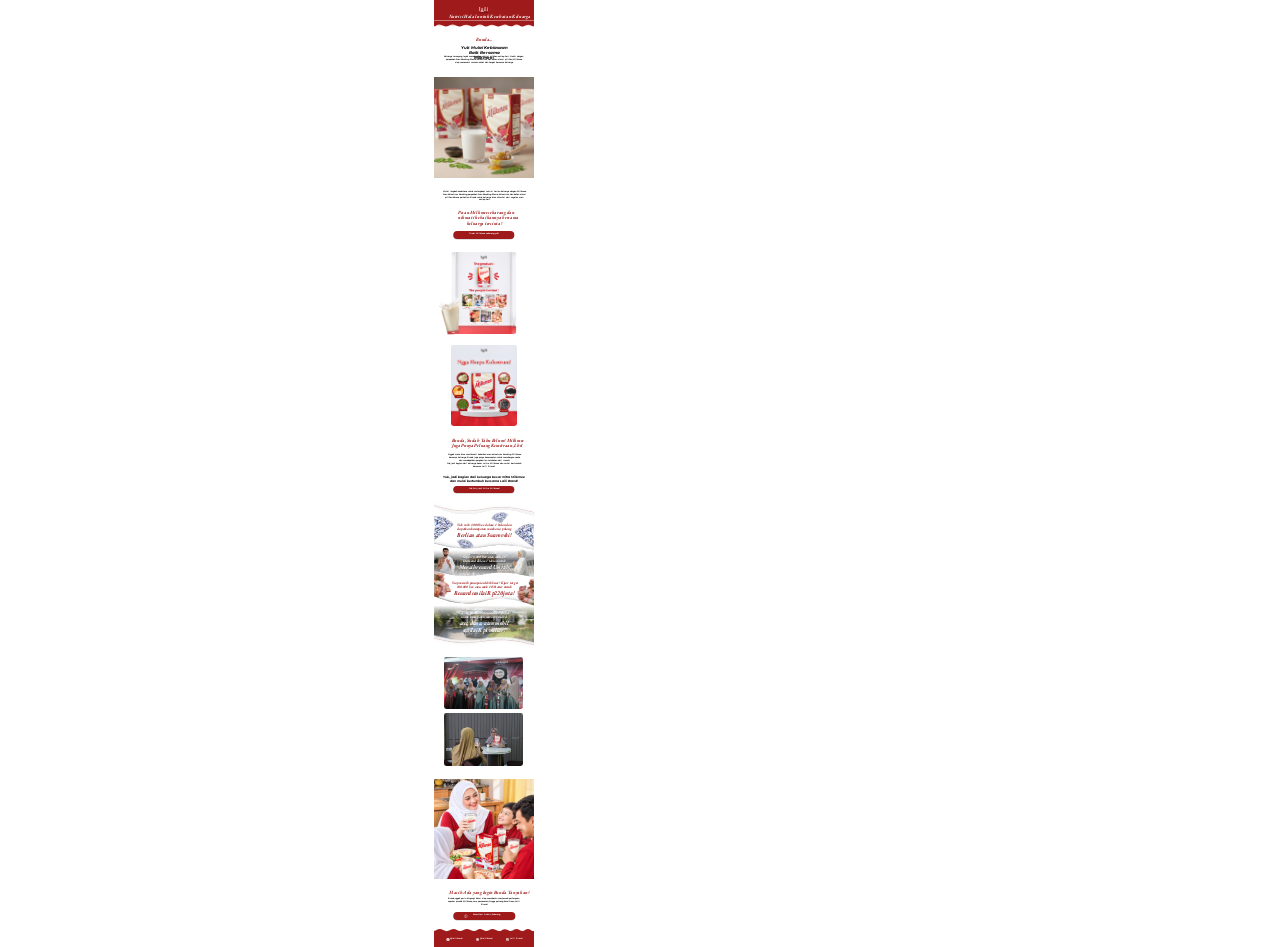
==== index.html @ 2f51f766 "Add files via upload" ====
<!doctype html>
<html lang="id">
<head>
  <meta charset="utf-8">
  <meta name="viewport" content="width=device-width, initial-scale=1">
  <meta name="description" content="Kenali Milkmee Susu Kolostrum Kambing dan kesempatan menjadi mitra Laili Brand.">
  <title>Milkmee | Laili Brand</title>
  <link rel="stylesheet" href="styles.css?v=2">
</head>
<body>
  <main class="landing-page">
    <header class="panel brand-header">
      <div class="position-absolute layout-contents left-neg-94px top-edge" data-node-id="74:51">
        <div class="center-horizontally position-absolute flex height-30px align-center justify-center left-calc-50pct-7-5px top-82px width-585px" data-node-id="3:224">
          <div class="flip-vertical fixed-flex-item">
            <div class="height-30px position-relative width-585px">
              <img alt="" class="position-absolute display-block inset-zero unrestricted-width svg-natural" src="assets/rectangle42.svg">
            </div>
          </div>
        </div>
        <div class="center-horizontally position-absolute flex height-30px align-center justify-center left-calc-50pct-plus-17-5px top-82px width-585px" data-node-id="61:82">
          <div class="flip-vertical fixed-flex-item">
            <div class="height-30px position-relative width-585px">
              <img alt="" class="position-absolute display-block inset-zero unrestricted-width svg-natural" src="assets/rectangle380.svg">
            </div>
          </div>
        </div>
        <div class="position-absolute background--9f1a1a height-82px left-edge top-edge width-412px" data-node-id="38:3"></div>
        <p class="center-horizontally wrap-text position-absolute display-type height-23px line-height-normal left-calc-50pct-0-5px upright font-size-20px center-text white-text top-59px width-335px" data-node-id="37:2">
          Nutrisi Halal untuk Kesehatan Keluarga
        </p>
        <div class="position-absolute height-20px left-187px box-shadow-0px-4px-4px-0px-rgba-0-0-0-0-25 top-29px width-37px" data-node-id="46:40" data-name="LOGO LAILI WHITE (1) 1">
          <img alt="Laili Brand" class="position-absolute inset-zero unrestricted-width cover-image ignore-pointer fill-box" src="assets/logo-laili-white11.png">
        </div>
      </div>
    </header>
    <section class="panel intro" aria-label="Yuk Mulai Kebiasaan Baik Bersama Milkmee!">
      <p class="position-absolute center-horizontally left-center top-40px width-73px display-type color--9f1a1a center-text line-height-normal font-size-20px" data-node-id="38:5">Bunda...</p>
      <h1 class="center-horizontally wrap-text position-absolute emphasis-type bold height-36px italic line-height-normal left-center font-size-15px black-text center-text top-74px width-214px" data-node-id="38:4">
        Yuk Mulai Kebiasaan Baik Bersama Milkmee!
      </h1>
      <p class="center-horizontally wrap-text position-absolute body-type semibold height-47px line-height-normal left-calc-50pct-0-5px font-size-10px black-text center-text top-120px width-331px" data-node-id="38:6">
        Keluarga tersayang layak mendapatkan nutrisi pilihan setiap hari. Hadir dengan perpaduan Susu Kambing Etawa, Kolostrum, dan bahan alami pilihan, Milkmee siap menemani momen sehat dan hangat bersama keluarga.
      </p>
    </section>
    <section class="panel product-photo">
      <div class="position-absolute height-413px left-edge top-0px width-412px" data-node-id="48:64" data-name="IMG_20260203_144147_063.jpg (1) 1">
        <div class="position-absolute inset-zero clip ignore-pointer">
          <img alt="Kemasan Milkmee dan segelas susu" class="position-absolute height-149-64pct left-0-02pct unrestricted-width top-neg-40-02pct full-width" src="assets/img20260203144147063-jpg11.png">
        </div>
      </div>
    </section>
    <section class="panel order" aria-label="Pesan Milkmee">
      <p class="center-horizontally wrap-text position-absolute body-type semibold height-59px line-height-normal left-calc-50pct-plus-0-5px font-size-10px black-text center-text top-55px width-343px" data-node-id="39:7">
        Mulai langkah sederhana untuk melengkapi nutrisi harian keluarga dengan Milkmee Susu Kolostrum Kambing, perpaduan Susu Kambing Etawa, kolostrum, dan bahan alami pilihan. Karena perhatian Bunda untuk keluarga bisa dimulai dari segelas susu setiap hari.
      </p>
      <h2 class="position-absolute center-horizontally left-center top-133px width-247px display-type color--9f1a1a center-text line-height-normal font-size-20px" data-node-id="39:9">Pesan Milkmee sekarang dan<br>nikmati kebaikannya bersama<br>keluarga tercinta!</h2>
      <div class="center-horizontally position-absolute layout-contents left-calc-50pct-0-5px top-221px" data-node-id="3:230">
        <a href="https://wa.me/6289531415137?text=Halo%20Kak%2C%20saya%20ingin%20memesan%20Milkmee." aria-label="Order Milkmee sekarang, yuk!" class="center-horizontally position-absolute background--9f1a1a height-31px left-calc-50pct-0-5px border-radius-20px box-shadow-0px-2px-2px-0px-rgba-0-0-0-0-25 top-221px width-253px action-link" data-node-id="3:231"></a>
        <p class="center-horizontally wrap-text position-absolute body-type semibold height-11px line-height-normal left-205-5px font-size-10px center-text white-text top-230px width-163px" aria-hidden="true" data-node-id="3:232">
          Order Milkmee sekarang, yuk!
        </p>
      </div>
    </section>
    <section class="panel ingredients" aria-label="Informasi produk Milkmee">
      <div class="center-horizontally position-absolute height-336px left-calc-50pct-plus-0-5px border-radius-10px top-0px width-269px" data-node-id="44:17" data-name="Milkmee Brand Story Infographic 1">
        <img alt="Infografik Milkmee Susu Kolostrum Kambing" class="position-absolute inset-zero unrestricted-width cover-image ignore-pointer border-radius-10px fill-box" src="assets/milkmee-brand-story-infographic1.png">
      </div>
      <div class="position-absolute flex height-208-096px align-center justify-center left-edge top-138px width-173-535px" data-node-id="45:18">
        <div class="fixed-flex-item rotate-neg-6-89deg">
          <img alt="" class="milk-splash" src="assets/img20260310084748578-jpg-photoroom1.png?v=2" width="406" height="512">
        </div>
      </div>
      <div class="center-horizontally position-absolute layout-contents left-center top-383px" data-node-id="74:50">
        <div class="position-absolute height-335px left-72px border-radius-10px top-383px width-268px" data-node-id="74:30" data-name="Centered Milkmee Product Poster 1">
          <img alt="Milkmee Nagis Harry Kolostrum dan bahan pilihannya" class="position-absolute inset-zero unrestricted-width cover-image ignore-pointer border-radius-10px fill-box" src="assets/centered-milkmee-product-poster1.png">
        </div>
        <div class="center-horizontally position-absolute layout-contents left-calc-50pct-87-83px top-536px" data-node-id="74:31">
          <div class="center-horizontally position-absolute background--9f1a1a height-9-035px left-calc-50pct-87-83px border-radius-20px box-shadow-0px-2px-2px-0px-rgba-0-0-0-0-25 top-536px width-37-373px" data-node-id="74:32"></div>
          <p class="center-horizontally wrap-text position-absolute body-type semibold height-4-518px line-height-normal left-118-17px font-size-4px center-text white-text top-537-64px width-22-588px" data-node-id="74:33">
            Kolostrum
          </p>
        </div>
        <div class="center-horizontally position-absolute layout-contents left-calc-50pct-plus-81-37px top-536px" data-node-id="74:34">
          <div class="center-horizontally position-absolute background--9f1a1a height-9-035px left-calc-50pct-plus-81-37px border-radius-20px box-shadow-0px-2px-2px-0px-rgba-0-0-0-0-25 top-536px width-37-373px" data-node-id="74:35"></div>
          <p class="center-horizontally wrap-text position-absolute body-type semibold height-4-518px line-height-normal left-287-37px font-size-4px center-text white-text top-537-64px width-33-266px" data-node-id="74:36">
            Susu Kambing
          </p>
        </div>
        <div class="center-horizontally position-absolute layout-contents left-calc-50pct-plus-80-37px top-647-71px" data-node-id="74:37">
          <div class="center-horizontally position-absolute background--9f1a1a height-9-035px left-calc-50pct-plus-80-37px border-radius-20px box-shadow-0px-2px-2px-0px-rgba-0-0-0-0-25 top-647-71px width-37-373px" data-node-id="74:38"></div>
          <p class="center-horizontally wrap-text position-absolute body-type semibold height-4-518px line-height-normal left-286-37px font-size-4px center-text white-text top-649-35px width-33-266px" data-node-id="74:39">
            Ikan Gabus
          </p>
        </div>
        <div class="center-horizontally position-absolute layout-contents left-calc-50pct-plus-106-01px top-591-03px" data-node-id="74:40">
          <div class="center-horizontally position-absolute background--9f1a1a height-9-035px left-calc-50pct-plus-106-01px border-radius-20px box-shadow-0px-2px-2px-0px-rgba-0-0-0-0-25 top-591-03px width-37-373px" data-node-id="74:41"></div>
          <p class="center-horizontally wrap-text position-absolute body-type semibold height-4-518px line-height-normal left-311-81px font-size-4px center-text white-text top-593-09px width-33-676px" data-node-id="74:42">
            Habbatussauda
          </p>
        </div>
        <div class="center-horizontally position-absolute layout-contents left-calc-50pct-85-83px top-646-47px" data-node-id="74:43">
          <div class="center-horizontally position-absolute background--9f1a1a height-9-035px left-calc-50pct-85-83px border-radius-20px box-shadow-0px-2px-2px-0px-rgba-0-0-0-0-25 top-646-47px width-37-373px" data-node-id="74:44"></div>
          <p class="center-horizontally wrap-text position-absolute body-type semibold height-4-518px line-height-normal left-120-37px font-size-4px center-text white-text top-648-12px width-23-82px" data-node-id="74:45">
            Daun Kelor
          </p>
        </div>
        <div class="center-horizontally position-absolute layout-contents left-calc-50pct-104-31px top-590-21px" data-node-id="74:46">
          <div class="center-horizontally position-absolute background--9f1a1a height-9-035px left-calc-50pct-104-31px border-radius-20px box-shadow-0px-2px-2px-0px-rgba-0-0-0-0-25 top-590-21px width-37-373px" data-node-id="74:47"></div>
          <p class="center-horizontally wrap-text position-absolute body-type semibold height-4-518px line-height-normal left-101-69px font-size-4px center-text white-text top-591-85px width-22-588px" data-node-id="74:48">
            Madu
          </p>
        </div>
      </div>
    </section>
    <section class="panel partnership" aria-label="Kemitraan Milkmee">
      <h2 class="position-absolute center-horizontally left-center top-48px width-305px display-type color--9f1a1a center-text line-height-normal font-size-20px" data-node-id="9:271">Bunda, Sudah Tahu Belum? Milkmee<br>Juga Punya Peluang Kemitraan, Lho!</h2>
      <div class="wrap-text position-absolute layout-contents left-31px black-text center-text top-108px" data-node-id="9:287">
        <div class="center-horizontally position-absolute body-type semibold height-71px line-height-0 left-center font-size-10px top-108px width-308px" data-node-id="9:272">
          <p class="line-height-normal no-bottom-margin">Nggak cuma bisa menikmati kebaikan susu kolostrum kambing Milkmee bersama keluarga, Bunda juga punya kesempatan untuk membangun usaha dan mendapatkan penghasilan tambahan dari rumah!</p>
          <p class="line-height-normal">Yuk, jadi bagian dari keluarga besar mitra Milkmee dan mulai bertumbuh bersama Laili Brand!</p>
        </div>
        <p class="center-horizontally position-absolute emphasis-type bold height-29px italic line-height-normal left-205-5px font-size-12px top-201px width-349px" data-node-id="41:10">
          Yuk, jadi bagian dari keluarga besar mitra Milkmee dan mulai bertumbuh bersama Laili Brand!
        </p>
      </div>
      <div class="center-horizontally position-absolute layout-contents left-calc-50pct-0-5px top-245px" data-node-id="41:14">
        <a href="https://wa.me/6289531415137?text=Halo%20Kak%2C%20saya%20ingin%20tahu%20cara%20menjadi%20mitra%20Milkmee." aria-label="Yuk, Join jadi Mitra Milkmee!" class="center-horizontally position-absolute background--9f1a1a height-31px left-calc-50pct-0-5px border-radius-20px box-shadow-0px-2px-2px-0px-rgba-0-0-0-0-25 top-245px width-253px action-link" data-node-id="41:15"></a>
        <p class="center-horizontally wrap-text position-absolute body-type semibold height-11px line-height-normal left-207-5px font-size-10px center-text white-text top-254px width-167px" aria-hidden="true" data-node-id="41:16">
          Yuk, Join jadi Mitra Milkmee!
        </p>
      </div>
    </section>
    <section class="panel rewards" aria-label="Reward Mitra Milkmee">
      <div class="position-absolute layout-contents left-neg-82px top-0px" data-node-id="74:52" data-name="Reward Berlian">
        <div class="center-horizontally position-absolute height-158px left-calc-50pct-1-5px top-0px width-417px" data-node-id="70:17">
          <img alt="" class="position-absolute display-block inset-zero unrestricted-width svg-natural" src="assets/rectangle393.svg">
        </div>
        <div class="center-horizontally position-absolute height-191px left-calc-50pct-1px top-11px width-412px" data-node-id="72:22">
          <div class="position-absolute inset-neg-12-57pct--4-85pct--8-38pct--4-85pct">
            <img alt="" class="display-block unrestricted-width svg-natural" src="assets/rectangle397.svg">
          </div>
        </div>
        <div class="position-absolute filter-0-5px left-neg-82px size-170px top-11px" data-node-id="75:55" data-name="Radiant Prism-Cut Diamond 1">
          <img alt="" class="position-absolute inset-zero unrestricted-width cover-image ignore-pointer fill-box" src="assets/radiant-prism-cut-diamond1.png">
        </div>
        <div class="position-absolute filter-0-5px left-324px size-170px top-40px" data-node-id="75:56" data-name="Radiant Prism-Cut Diamond 2">
          <img alt="" class="position-absolute inset-zero unrestricted-width cover-image ignore-pointer fill-box" src="assets/radiant-prism-cut-diamond1.png">
        </div>
        <div class="position-absolute flex align-center justify-center left-228px size-87-883px top-8px" data-node-id="75:57">
          <div class="fixed-flex-item rotate-neg-13-35deg">
            <div class="position-relative size-73px" data-name="Radiant Prism-Cut Diamond 3">
              <img alt="" class="position-absolute inset-zero unrestricted-width cover-image ignore-pointer fill-box" src="assets/radiant-prism-cut-diamond1.png">
            </div>
          </div>
        </div>
        <div class="position-absolute flex align-center justify-center left-80px size-91-067px top-121px" data-node-id="75:58">
          <div class="fixed-flex-item rotate-16-9deg">
            <div class="position-relative size-73px" data-name="Radiant Prism-Cut Diamond 4">
              <img alt="" class="position-absolute inset-zero unrestricted-width cover-image ignore-pointer fill-box" src="assets/radiant-prism-cut-diamond1.png">
            </div>
          </div>
        </div>
        <p class="center-horizontally wrap-text position-absolute display-type height-65px line-height-0 left-calc-50pct-0-5px upright color--9f1a1a font-size-0px center-text top-74px width-251px" data-node-id="12:296">
          <span class="line-height-normal font-size-15px">Yuk raih 1.000 box dalam 1 bulan dan<br>dapatkan kesempatan membawa pulang</span>
          <span class="line-height-normal font-size-25px">Berlian atau Swarovski!</span>
        </p>
      </div>
      <div class="position-absolute layout-contents left-neg-1px top-159px" data-node-id="74:53" data-name="Umroh">
        <div class="position-absolute height-143px left-neg-1px top-159px width-412px" data-node-id="68:9">
          <div class="position-absolute inset-neg-14-69pct--4-85pct--13-29pct--4-85pct">
            <img alt="" class="display-block unrestricted-width fill-box" height="183" src="assets/rectangle387.png" width="452">
          </div>
        </div>
        <div class="position-absolute height-143px left-neg-1px top-159px width-412px" data-node-id="68:10">
          <div class="position-absolute inset-neg-14-69pct--4-85pct--13-29pct--4-85pct">
            <img alt="" class="display-block unrestricted-width svg-natural" src="assets/rectangle388.svg">
          </div>
        </div>
        <div class="center-horizontally wrap-text position-absolute display-type height-80px line-height-0 left-calc-50pct-0-5px upright font-size-0px center-text text-shadow-0px-4px-4px-rgba-0-0-0-0-25 white-text top-191px width-237px" data-node-id="65:2">
          <p class="line-height-normal no-bottom-margin font-size-15px">Saatnya naik kelas!</p>
          <p class="line-height-normal no-bottom-margin font-size-15px">Capai 10.000 box atau cetak 10<br>Diamond dalam 1 tahun untuk</p>
          <p class="line-height-normal font-size-25px">Meraih reward Umrah!</p>
        </div>
        <div class="position-absolute height-136px left-15px top-177px width-73px" data-node-id="73:27" data-name="75454603711b2af1fc587b18209fafbe-Photoroom 1">
          <div class="position-absolute inset-zero clip ignore-pointer">
            <img alt="" class="position-absolute height-149-67pct left-neg-31-06pct unrestricted-width top-neg-49-67pct width-159-01pct" src="assets/75454603711-b2-af1-fc587-b18209-fafbe-photoroom1.png">
          </div>
        </div>
        <div class="position-absolute height-136px left-324px top-182px width-70px" data-node-id="73:29" data-name="7c6cd3ab878af9371e439b7cffdc6ec6-Photoroom 1">
          <div class="position-absolute inset-zero clip ignore-pointer">
            <img alt="" class="position-absolute height-167-32pct left-neg-58-6pct unrestricted-width top-neg-67-32pct width-186-31pct" src="assets/7-c6-cd3-ab878-af9371-e439-b7-cffdc6-ec6-photoroom1.png">
          </div>
        </div>
      </div>
      <div class="position-absolute layout-contents left-neg-71px top-272px" data-node-id="73:28" data-name="Reward 220jt">
        <div class="position-absolute height-143px left-neg-1px top-272px width-412px" data-node-id="68:11">
          <div class="position-absolute inset-neg-14-69pct--4-85pct--13-29pct--4-85pct">
            <img alt="" class="display-block unrestricted-width svg-natural" src="assets/rectangle389.svg">
          </div>
        </div>
        <div class="position-absolute height-143px left-neg-1px top-272px width-412px" data-node-id="69:12">
          <div class="position-absolute inset-neg-14-69pct--4-85pct--13-29pct--4-85pct">
            <img alt="" class="display-block unrestricted-width svg-natural" src="assets/rectangle390.svg">
          </div>
        </div>
        <div class="position-absolute height-120px left-342px top-302px width-142px" data-node-id="75:59" data-name="15d003363c2264c9314b9ae30598080c-Photoroom 1">
          <div class="position-absolute inset-zero clip ignore-pointer">
            <img alt="" class="position-absolute height-125pct left-neg-44-36pct unrestricted-width top-neg-11-67pct width-188-09pct" src="assets/15-d003363-c2264-c9314-b9-ae30598080-cphotoroom1.png">
          </div>
        </div>
        <div class="position-absolute height-120px left-neg-71px top-272px width-142px" data-node-id="75:60" data-name="15d003363c2264c9314b9ae30598080c-Photoroom 2">
          <div class="position-absolute inset-zero clip ignore-pointer">
            <img alt="" class="position-absolute height-125pct left-neg-44-36pct unrestricted-width top-neg-11-67pct width-188-09pct" src="assets/15-d003363-c2264-c9314-b9-ae30598080-cphotoroom1.png">
          </div>
        </div>
        <div class="center-horizontally wrap-text position-absolute display-type height-65px line-height-0 left-calc-50pct-plus-0-5px upright color--9f1a1a font-size-0px center-text top-313px width-301px" data-node-id="65:3">
          <p class="line-height-normal no-bottom-margin font-size-15px">Siap meraih pencapaian lebih besar? Kejar target<br>100.000 box atau cetak 10 Master untuk</p>
          <p class="line-height-normal font-size-25px">Reward senilai Rp220 juta!</p>
        </div>
      </div>
      <div class="position-absolute layout-contents left-neg-4px top-378px" data-node-id="74:54" data-name="Reward mobil">
        <div class="center-horizontally position-absolute height-143px left-calc-50pct-1-5px top-436px width-417px" data-node-id="70:18">
          <img alt="" class="position-absolute display-block inset-zero unrestricted-width svg-natural" src="assets/rectangle394.svg">
        </div>
        <div class="position-absolute height-191px left-neg-1px top-378px width-412px" data-node-id="70:19">
          <div class="position-absolute inset-neg-10-99pct--4-85pct--9-95pct--4-85pct">
            <img alt="" class="display-block unrestricted-width fill-box" height="231" src="assets/rectangle395.png" width="452">
          </div>
        </div>
        <div class="position-absolute height-191px left-neg-1px top-378px width-412px" data-node-id="71:21">
          <div class="position-absolute inset-neg-10-99pct--4-85pct--9-95pct--4-85pct">
            <img alt="" class="display-block unrestricted-width svg-natural" src="assets/rectangle396.svg">
          </div>
        </div>
        <div class="center-horizontally wrap-text position-absolute display-type height-111px line-height-0 left-calc-50pct-1px upright font-size-0px center-text text-shadow-0px-4px-4px-rgba-0-0-0-0-25 white-text top-422px width-256px" data-node-id="65:4">
          <p class="line-height-normal no-bottom-margin font-size-15px">Wujudkan impian besar Bunda!</p>
          <p class="line-height-normal no-bottom-margin font-size-15px">Capai 1 juta box atau cetak 10 Royal<br>untuk kesempatan meraih reward</p>
          <p class="line-height-normal font-size-25px">aset, dana, atau mobil<br>senilai Rp1 miliar!</p>
        </div>
      </div>
    </section>
    <section class="panel community" aria-label="Komunitas mitra">
      <div class="position-absolute height-217px left-43px border-radius-10px top-279px width-325px" data-node-id="47:42" data-name="DSCF6986 1">
        <img alt="Pertemuan komunitas mitra Laili Brand" class="position-absolute inset-zero unrestricted-width cover-image ignore-pointer border-radius-10px fill-box" src="assets/dscf69861.png">
      </div>
      <div class="position-absolute height-217px left-43px border-radius-10px top-46px width-325px" data-node-id="47:43" data-name="DSCF6706 1">
        <div class="position-absolute inset-zero clip ignore-pointer border-radius-10px">
          <img alt="Para mitra Laili Brand di acara penghargaan" class="position-absolute height-112-57pct left-neg-6-94pct unrestricted-width top-neg-7-91pct width-112-7pct" src="assets/dscf67061.png">
        </div>
      </div>
    </section>
    <section class="panel family">
      <div class="position-absolute height-413px left-edge top-0px width-412px" data-node-id="9:290" data-name="Instagram post - 5">
        <div class="position-absolute inset-zero clip ignore-pointer">
          <img alt="Keluarga menikmati Milkmee bersama" class="position-absolute height-138-24pct left-edge unrestricted-width top-neg-13-32pct full-width" src="assets/instagram-post5.png">
        </div>
      </div>
    </section>
    <section class="panel contact" aria-label="Konsultasi Milkmee">
      <h2 class="position-absolute center-horizontally left-center top-47px width-327px display-type color--9f1a1a center-text line-height-normal font-size-20px" data-node-id="9:292">Masih Ada yang Ingin Bunda Tanyakan?</h2>
      <p class="center-horizontally wrap-text position-absolute body-type semibold height-35px line-height-normal left-205-5px font-size-10px black-text center-text top-81px width-297px" data-node-id="9:291">
        Bunda, nggak perlu bingung! Kami siap membantu menjawab pertanyaan seputar produk Milkmee, cara pemesanan, hingga peluang kemitraan Laili Brand.
      </p>
      <div class="position-absolute layout-contents left-80px top-137px" data-node-id="12:305">
        <div class="center-horizontally position-absolute layout-contents left-calc-50pct-plus-0-5px top-137px" data-node-id="12:293">
          <a href="https://wa.me/6289531415137?text=Halo%20Kak%2C%20saya%20ingin%20konsultasi%20tentang%20Milkmee." aria-label="Konsultasi Admin Sekarang" class="center-horizontally position-absolute background--9f1a1a height-31px left-calc-50pct-plus-0-5px border-radius-20px box-shadow-0px-2px-2px-0px-rgba-0-0-0-0-25 top-137px width-253px action-link" data-node-id="12:294"></a>
          <p class="center-horizontally wrap-text position-absolute body-type semibold height-11px line-height-normal left-218px font-size-10px center-text white-text top-146px width-144px" aria-hidden="true" data-node-id="12:295">
            Konsultasi Admin Sekarang
          </p>
        </div>
        <div class="position-absolute left-123px size-18px top-144px" aria-hidden="true" data-node-id="12:298" data-name="Whatsapp - Iconly Pro">
          <img alt="" class="position-absolute display-block inset-zero unrestricted-width svg-natural" src="assets/whatsapp-iconly-pro.svg">
        </div>
      </div>
    </section>
    <footer class="panel social">
      <div class="center-horizontally position-absolute height-30px left-calc-50pct-8-5px top-0px width-585px" data-node-id="12:302">
        <img alt="" class="position-absolute display-block inset-zero unrestricted-width svg-natural" src="assets/rectangle380.svg">
      </div>
      <div class="position-absolute background--9f1a1a social-base" data-node-id="12:303"></div>
      <nav class="social-links" aria-label="Media sosial Laili Brand">
        <a href="https://www.instagram.com/lailibrand/" aria-label="Instagram Laili Brand" data-node-id="47:44">
          <img src="assets/ant-design-instagram-filled.svg" alt="" width="14" height="14" data-node-id="47:53">
          <span>@lailibrand</span>
        </a>
        <a href="https://www.tiktok.com/@lailibrand.official" aria-label="TikTok Laili Brand" data-node-id="47:59">
          <img src="assets/iconoir-tiktok-solid.svg" alt="" width="14" height="14" data-node-id="47:56">
          <span>@lailibrand</span>
        </a>
        <a href="https://www.facebook.com/LailiWaiteuOfficial" aria-label="Facebook Laili Brand" data-node-id="47:63">
          <img src="assets/ant-design-facebook-filled.svg" alt="" width="14" height="14" data-node-id="47:60">
          <span>Laili Brand</span>
        </a>
      </nav>
    </footer>
  </main>
</body>
</html>
---- styles.css ----
@font-face {
  font-family: Montserrat;
  src: url("assets/montserrat-semibold.woff2") format("woff2");
  font-weight: 600;
  font-display: swap;
}
@font-face {
  font-family: Montserrat;
  src: url("assets/montserrat-bold-italic.woff2") format("woff2");
  font-weight: 700;
  font-style: italic;
  font-display: swap;
}
@font-face {
  font-family: "EB Garamond";
  src: url("assets/eb-garamond-bold-italic.woff2") format("woff2");
  font-weight: 700;
  font-style: italic;
  font-display: swap;
}

* { box-sizing: border-box; }
body {
  margin: 0 auto;
  max-width: 412px;
  background: #fff;
  container-type: inline-size;
  -webkit-text-size-adjust: 100%;
}
p, h1, h2 { margin: 0; }
a { color: inherit; text-decoration: none; }

.landing-page {
  width: 412px;
  overflow: clip;
  background: #fff;
  /* Scale the 412px Figma canvas to narrow mobile screens. */
  zoom: tan(atan2(100cqw, 412px));
}
.panel { position: relative; }
.brand-header { height: 112px; }
.intro { height: 207px; }
.product-photo { height: 413px; }
.order { height: 307px; }
.ingredients { height: 718px; }
.partnership { height: 323px; }
.rewards { height: 580px; }
.community { height: 548px; }
.family { height: 413px; }
.contact { height: 204px; }
.social { height: 76px; }
.svg-natural { width: auto; height: auto; }

.action-link { z-index: 1; }
.action-link::after { content: ""; position: absolute; inset: -7px 0; }
.action-link:focus-visible, .social a:focus-visible {
  outline: 2px solid #111;
  outline-offset: 3px;
}
.social-links {
  position: absolute;
  inset: 30px 50px auto;
  display: flex;
  justify-content: space-between;
}
.social-links a {
  position: relative;
  display: inline-flex;
  align-items: center;
  gap: 2px;
  min-height: 32px;
  color: white;
  font: 600 10px/1.15 Montserrat, Arial, sans-serif;
  white-space: nowrap;
}
.social-links a::after {
  content: "";
  position: absolute;
  inset: -6px -4px;
}

/* Figma layer geometry within each section. */
.position-absolute { position: absolute; }
.layout-contents { display: contents; }
.left-neg-94px { left: -94px; }
.top-edge { top: 0; }
.center-horizontally { translate: -50% 0; }
.flex { display: flex; }
.height-30px { height: 30px; }
.align-center { align-items: center; }
.justify-center { justify-content: center; }
.left-calc-50pct-7-5px { left: calc(50% - 7.5px); }
.top-82px { top: 82px; }
.width-585px { width: 585px; }
.flip-vertical { scale: 1 -1; }
.fixed-flex-item { flex: none; }
.position-relative { position: relative; }
.display-block { display: block; }
.inset-zero { inset: 0; }
.unrestricted-width { max-width: none; }
.left-calc-50pct-plus-17-5px { left: calc(50% + 17.5px); }
.background--9f1a1a { background: #9f1a1a; }
.height-82px { height: 82px; }
.left-edge { left: 0; }
.width-412px { width: 412px; }
.wrap-text { overflow-wrap: anywhere; }
.display-type { font-family: 'Apple Garamond', 'EB Garamond', Georgia, serif; font-style: italic!important; font-weight: 700; }
.height-23px { height: 23px; }
.line-height-normal { line-height: normal; }
.left-calc-50pct-0-5px { left: calc(50% - 0.5px); }
.upright { font-style: normal; }
.font-size-20px { font-size: 20px; }
.center-text { text-align: center; }
.white-text { color: #fff; }
.top-59px { top: 59px; }
.width-335px { width: 335px; }
.height-20px { height: 20px; }
.left-187px { left: 187px; }
.box-shadow-0px-4px-4px-0px-rgba-0-0-0-0-25 { box-shadow: 0px 4px 4px 0px rgba(0,0,0,0.25); }
.top-29px { top: 29px; }
.width-37px { width: 37px; }
.cover-image { object-fit: cover; }
.ignore-pointer { pointer-events: none; }
.fill-box { width: 100%; height: 100%; }
.left-center { left: 50%; }
.top-40px { top: 40px; }
.width-73px { width: 73px; }
.color--9f1a1a { color: #9f1a1a; }
.emphasis-type { font-family: Montserrat, Arial, sans-serif; font-style: italic; font-weight: 700; }
.bold { font-weight: 700; }
.height-36px { height: 36px; }
.italic { font-style: italic; }
.font-size-15px { font-size: 15px; }
.black-text { color: #000; }
.top-74px { top: 74px; }
.width-214px { width: 214px; }
.body-type { font-family: Montserrat, Arial, sans-serif; }
.semibold { font-weight: 600; }
.height-47px { height: 47px; }
.font-size-10px { font-size: 10px; }
.top-120px { top: 120px; }
.width-331px { width: 331px; }
.height-413px { height: 413px; }
.top-0px { top: 0px; }
.clip { overflow: hidden; }
.height-149-64pct { height: 149.64%; }
.left-0-02pct { left: 0.02%; }
.top-neg-40-02pct { top: -40.02%; }
.full-width { width: 100%; }
.height-59px { height: 59px; }
.left-calc-50pct-plus-0-5px { left: calc(50% + 0.5px); }
.top-55px { top: 55px; }
.width-343px { width: 343px; }
.top-133px { top: 133px; }
.width-247px { width: 247px; }
.top-221px { top: 221px; }
.height-31px { height: 31px; }
.border-radius-20px { border-radius: 20px; }
.box-shadow-0px-2px-2px-0px-rgba-0-0-0-0-25 { box-shadow: 0px 2px 2px 0px rgba(0,0,0,0.25); }
.width-253px { width: 253px; }
.height-11px { height: 11px; }
.left-205-5px { left: 205.5px; }
.top-230px { top: 230px; }
.width-163px { width: 163px; }
.height-336px { height: 336px; }
.border-radius-10px { border-radius: 10px; }
.width-269px { width: 269px; }
.height-208-096px { height: 208.096px; }
.top-138px { top: 138px; }
.width-173-535px { width: 173.535px; }
.rotate-neg-6-89deg { rotate: -6.89deg; }
.height-191-274px { height: 191.274px; }
.box-shadow-5px-5px-10px-0px-rgba-0-0-0-0-2 { box-shadow: 5px 5px 10px 0px rgba(0,0,0,0.2); }
.width-151-675px { width: 151.675px; }
.height-243-75pct { height: 243.75%; }
.left-neg-104-93pct { left: -104.93%; }
.top-neg-104-3pct { top: -104.3%; }
.width-204-93pct { width: 204.93%; }
.top-383px { top: 383px; }
.height-335px { height: 335px; }
.left-72px { left: 72px; }
.width-268px { width: 268px; }
.left-calc-50pct-87-83px { left: calc(50% - 87.83px); }
.top-536px { top: 536px; }
.height-9-035px { height: 9.035px; }
.width-37-373px { width: 37.373px; }
.height-4-518px { height: 4.518px; }
.left-118-17px { left: 118.17px; }
.font-size-4px { font-size: 4px; }
.top-537-64px { top: 537.64px; }
.width-22-588px { width: 22.588px; }
.left-calc-50pct-plus-81-37px { left: calc(50% + 81.37px); }
.left-287-37px { left: 287.37px; }
.width-33-266px { width: 33.266px; }
.left-calc-50pct-plus-80-37px { left: calc(50% + 80.37px); }
.top-647-71px { top: 647.71px; }
.left-286-37px { left: 286.37px; }
.top-649-35px { top: 649.35px; }
.left-calc-50pct-plus-106-01px { left: calc(50% + 106.01px); }
.top-591-03px { top: 591.03px; }
.left-311-81px { left: 311.81px; }
.top-593-09px { top: 593.09px; }
.width-33-676px { width: 33.676px; }
.left-calc-50pct-85-83px { left: calc(50% - 85.83px); }
.top-646-47px { top: 646.47px; }
.left-120-37px { left: 120.37px; }
.top-648-12px { top: 648.12px; }
.width-23-82px { width: 23.82px; }
.left-calc-50pct-104-31px { left: calc(50% - 104.31px); }
.top-590-21px { top: 590.21px; }
.left-101-69px { left: 101.69px; }
.top-591-85px { top: 591.85px; }
.top-48px { top: 48px; }
.width-305px { width: 305px; }
.left-31px { left: 31px; }
.top-108px { top: 108px; }
.height-71px { height: 71px; }
.line-height-0 { line-height: 0; }
.width-308px { width: 308px; }
.no-bottom-margin { margin-bottom: 0; }
.height-29px { height: 29px; }
.font-size-12px { font-size: 12px; }
.top-201px { top: 201px; }
.width-349px { width: 349px; }
.top-245px { top: 245px; }
.left-207-5px { left: 207.5px; }
.top-254px { top: 254px; }
.width-167px { width: 167px; }
.left-neg-82px { left: -82px; }
.height-158px { height: 158px; }
.left-calc-50pct-1-5px { left: calc(50% - 1.5px); }
.width-417px { width: 417px; }
.height-191px { height: 191px; }
.left-calc-50pct-1px { left: calc(50% - 1px); }
.top-11px { top: 11px; }
.inset-neg-12-57pct--4-85pct--8-38pct--4-85pct { inset: -12.57% -4.85% -8.38% -4.85%; }
.filter-0-5px { filter: blur(0.5px); }
.size-170px { width: 170px; height: 170px; }
.left-324px { left: 324px; }
.left-228px { left: 228px; }
.size-87-883px { width: 87.883px; height: 87.883px; }
.top-8px { top: 8px; }
.rotate-neg-13-35deg { rotate: -13.35deg; }
.size-73px { width: 73px; height: 73px; }
.left-80px { left: 80px; }
.size-91-067px { width: 91.067px; height: 91.067px; }
.top-121px { top: 121px; }
.rotate-16-9deg { rotate: 16.9deg; }
.height-65px { height: 65px; }
.font-size-0px { font-size: 0px; }
.width-251px { width: 251px; }
.font-size-25px { font-size: 25px; }
.left-neg-1px { left: -1px; }
.top-159px { top: 159px; }
.height-143px { height: 143px; }
.inset-neg-14-69pct--4-85pct--13-29pct--4-85pct { inset: -14.69% -4.85% -13.29% -4.85%; }
.height-80px { height: 80px; }
.text-shadow-0px-4px-4px-rgba-0-0-0-0-25 { text-shadow: 0px 4px 4px rgba(0,0,0,0.25); }
.top-191px { top: 191px; }
.width-237px { width: 237px; }
.height-136px { height: 136px; }
.left-15px { left: 15px; }
.top-177px { top: 177px; }
.height-149-67pct { height: 149.67%; }
.left-neg-31-06pct { left: -31.06%; }
.top-neg-49-67pct { top: -49.67%; }
.width-159-01pct { width: 159.01%; }
.top-182px { top: 182px; }
.width-70px { width: 70px; }
.height-167-32pct { height: 167.32%; }
.left-neg-58-6pct { left: -58.6%; }
.top-neg-67-32pct { top: -67.32%; }
.width-186-31pct { width: 186.31%; }
.left-neg-71px { left: -71px; }
.top-272px { top: 272px; }
.height-120px { height: 120px; }
.left-342px { left: 342px; }
.top-302px { top: 302px; }
.width-142px { width: 142px; }
.height-125pct { height: 125%; }
.left-neg-44-36pct { left: -44.36%; }
.top-neg-11-67pct { top: -11.67%; }
.width-188-09pct { width: 188.09%; }
.top-313px { top: 313px; }
.width-301px { width: 301px; }
.left-neg-4px { left: -4px; }
.top-378px { top: 378px; }
.top-436px { top: 436px; }
.inset-neg-10-99pct--4-85pct--9-95pct--4-85pct { inset: -10.99% -4.85% -9.95% -4.85%; }
.height-111px { height: 111px; }
.top-422px { top: 422px; }
.width-256px { width: 256px; }
.height-217px { height: 217px; }
.left-43px { left: 43px; }
.top-279px { top: 279px; }
.width-325px { width: 325px; }
.top-46px { top: 46px; }
.height-112-57pct { height: 112.57%; }
.left-neg-6-94pct { left: -6.94%; }
.top-neg-7-91pct { top: -7.91%; }
.width-112-7pct { width: 112.7%; }
.height-138-24pct { height: 138.24%; }
.top-neg-13-32pct { top: -13.32%; }
.top-47px { top: 47px; }
.width-327px { width: 327px; }
.height-35px { height: 35px; }
.top-81px { top: 81px; }
.width-297px { width: 297px; }
.top-137px { top: 137px; }
.left-218px { left: 218px; }
.top-146px { top: 146px; }
.width-144px { width: 144px; }
.left-123px { left: 123px; }
.size-18px { width: 18px; height: 18px; }
.top-144px { top: 144px; }
.left-calc-50pct-8-5px { left: calc(50% - 8.5px); }
.height-46px { height: 46px; }
.top-30px { top: 30px; }
.height-14px { height: 14px; }
.left-65px { left: 65px; }
.top-39px { top: 39px; }
.width-60px { width: 60px; }
.width-59px { width: 59px; }
.left-307px { left: 307px; }
.width-55px { width: 55px; }
.left-50px { left: 50px; }
.size-14px { width: 14px; height: 14px; }
.left-172px { left: 172px; }
.left-292px { left: 292px; }

[data-node-id="3:232"],
[data-node-id="41:16"],
[data-node-id="12:295"],
[data-node-id="12:298"] {
  z-index: 2;
  pointer-events: none;
}

/* Fit the fallback Garamond to the reference headline proportions. */
.display-type {
  scale: 0.87 1;
  white-space: nowrap;
  line-height: 1.13;
}
.display-type .line-height-normal {
  display: block;
  line-height: 1.13;
}
[data-node-id="12:296"] span:last-child,
.rewards .font-size-25px { margin-top: 3px; }
.body-type.line-height-normal { line-height: 1.15; }
[data-node-id="37:2"],
[data-node-id="38:5"],
[data-node-id="39:9"],
[data-node-id="9:271"],
[data-node-id="9:292"] { margin-top: -1px; }

/* Use the cropped transparent overlay directly to avoid a rotated clipping seam. */
.milk-splash {
  display: block;
  width: 151.675px;
  height: 191.274px;
  pointer-events: none;
}

/* Overlap the footer wave and base at fractional device pixels. */
.social-base {
  inset: 28px 0 0;
}
[data-node-id="47:43"] img { top: -10.1%; }

/* Overlap the header and its wave so fractional scaling cannot expose a seam. */
.brand-header [data-node-id="38:3"] { height: 84px; }
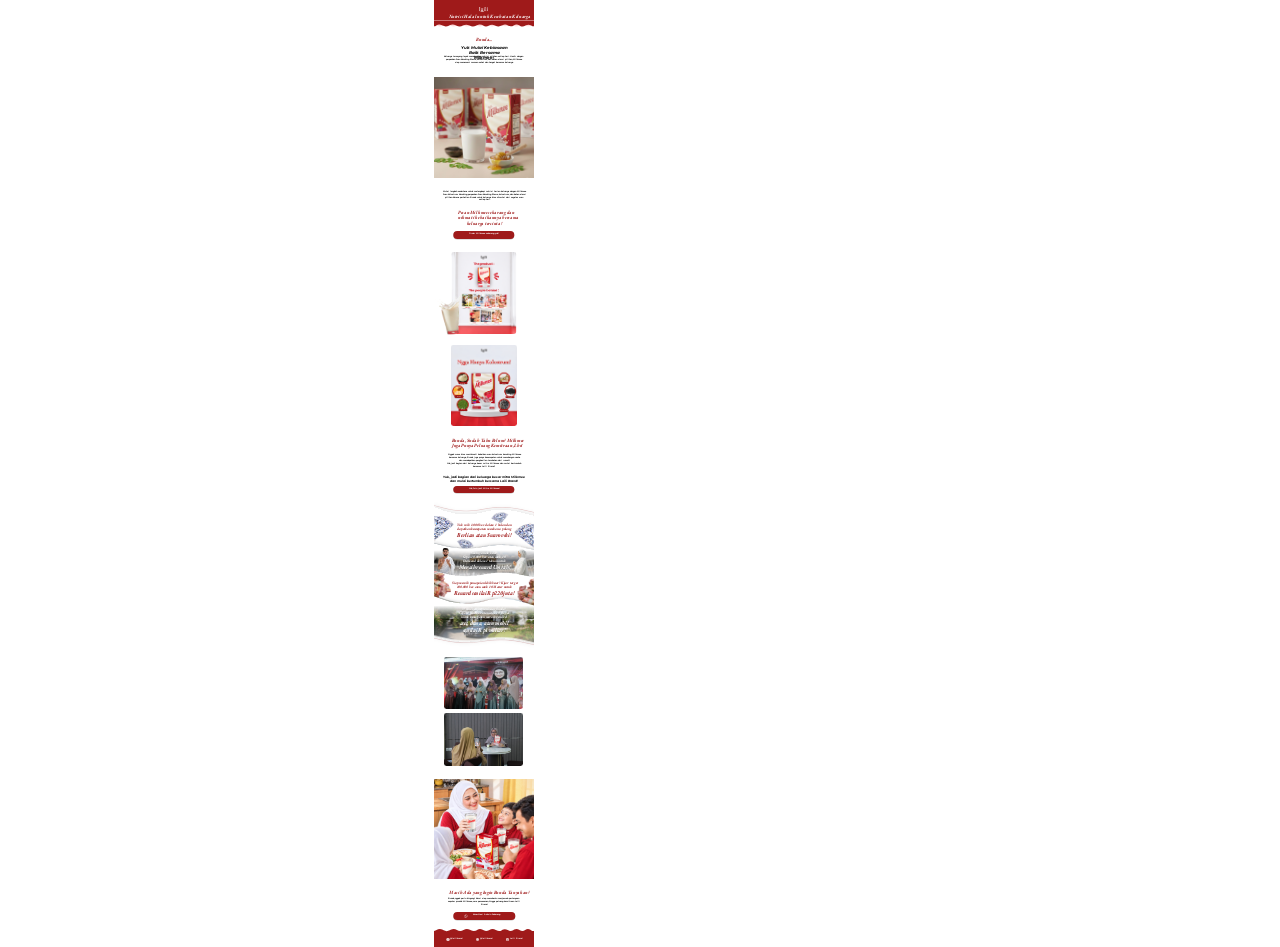
==== commit 519923f5: "Add files via upload" ====
--- a/index.html
+++ b/index.html
@@ -29,7 +29,7 @@
         <p class="center-horizontally wrap-text position-absolute display-type height-23px line-height-normal left-calc-50pct-0-5px upright font-size-20px center-text white-text top-59px width-335px" data-node-id="37:2">
           Nutrisi Halal untuk Kesehatan Keluarga
         </p>
-        <div class="position-absolute height-20px left-187px box-shadow-0px-4px-4px-0px-rgba-0-0-0-0-25 top-29px width-37px" data-node-id="46:40" data-name="LOGO LAILI WHITE (1) 1">
+        <div class="position-absolute height-20px left-187px top-29px width-37px" data-node-id="46:40" data-name="LOGO LAILI WHITE (1) 1">
           <img alt="Laili Brand" class="position-absolute inset-zero unrestricted-width cover-image ignore-pointer fill-box" src="assets/logo-laili-white11.png">
         </div>
       </div>
